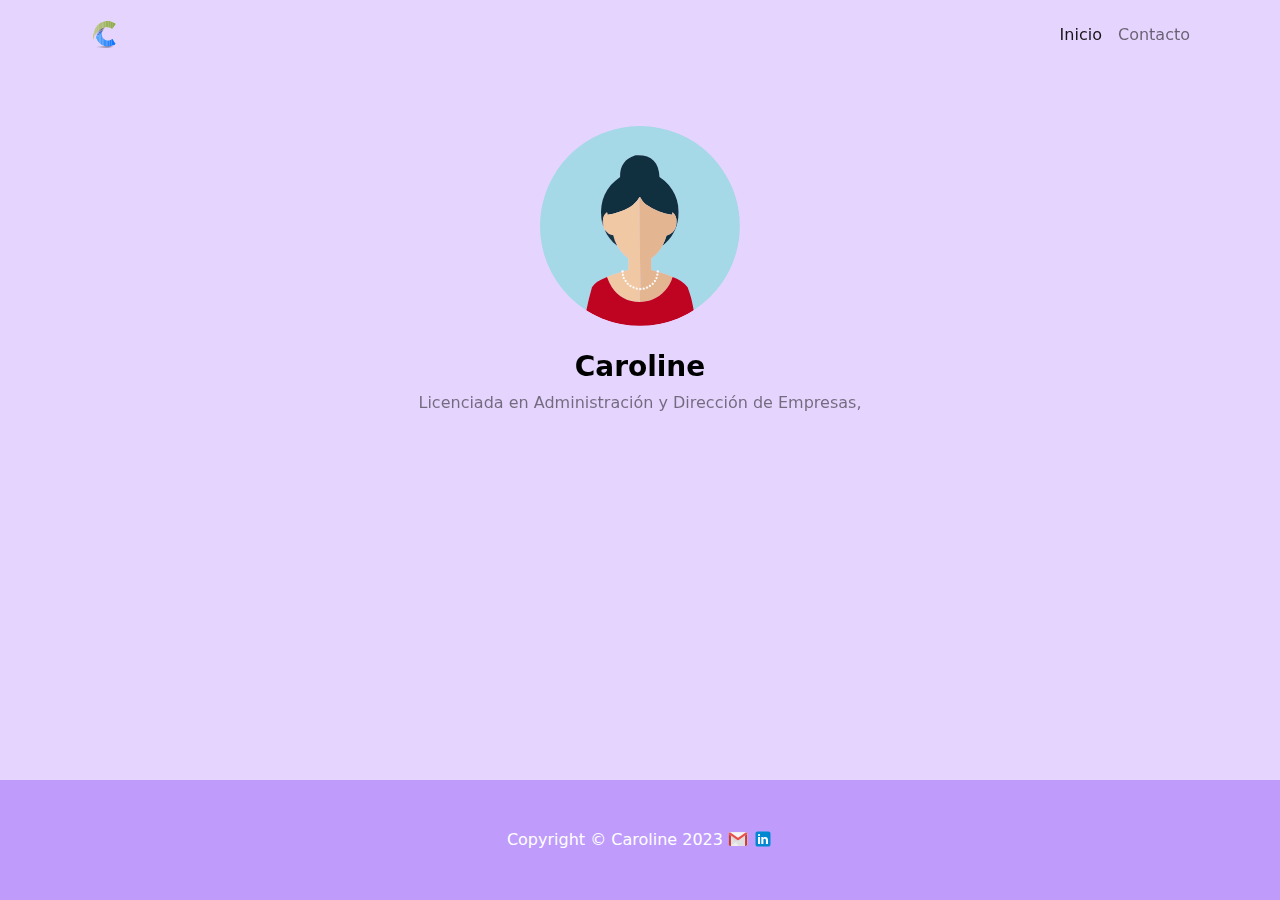
==== Ciclo2/index.html @ 20432008 "Ciclo 2 finalizado" ====
<!DOCTYPE html>
<html lang="en">
    <head>
        <meta charset="utf-8" />
        <meta name="viewport" content="width=device-width, initial-scale=1, shrink-to-fit=no" />
        <meta name="description" content="" />
        <meta name="author" content="" />
        <title></title>
        <!-- Favicon-->
        <link rel="icon" type="image/x-icon" href="assets/favicon.ico" />
        <!-- Core theme CSS (includes Bootstrap)-->
        <link href="https://cdn.jsdelivr.net/npm/bootstrap@5.0.2/dist/css/bootstrap.min.css" rel="stylesheet" integrity="sha384-EVSTQN3/azprG1Anm3QDgpJLIm9Nao0Yz1ztcQTwFspd3yD65VohhpuuCOmLASjC" crossorigin="anonymous">
        <script src="https://cdn.jsdelivr.net/npm/bootstrap@5.0.2/dist/js/bootstrap.bundle.min.js" integrity="sha384-MrcW6ZMFYlzcLA8Nl+NtUVF0sA7MsXsP1UyJoMp4YLEuNSfAP+JcXn/tWtIaxVXM" crossorigin="anonymous"></script>
        <link href="css/styles.css" rel="stylesheet" />
    </head>
    <body>
        <!-- Responsive navbar-->
        <nav class="navbar navbar-expand-lg">
            <div class="container">
                <a class="navbar-brand" href="#!"><img class="img-logo img-fluid" src="./assets/logo.svg" width="50px"></a>
                <button class="navbar-toggler" type="button" data-bs-toggle="collapse" data-bs-target="#navbarSupportedContent" aria-controls="navbarSupportedContent" aria-expanded="false" aria-label="Toggle navigation"><span class="navbar-toggler-icon"></span></button>
                <div class="collapse navbar-collapse" id="navbarSupportedContent">
                    <ul class="navbar-nav ms-auto mb-2 mb-lg-0">
                        <li class="nav-item"><a class="nav-link active" aria-current="page" href="index.html">Inicio</a></li>
                        <li class="nav-item"><a class="nav-link" href="contact.html">Contacto</a></li>
                    </ul>
                </div>
            </div>
        </nav>
        <!-- Header - set the background image for the header in the line below-->
        <header class="py-2 bg-image-full" >
            <div class="text-center my-5">
                <img class="img-fluid rounded-circle mb-4" src="./assets/avatar.svg" width="200px" alt="..." />
                <h1 class="text-black fs-3 fw-bolder">Caroline</h1>
                <p class="text-black-50 mb-0">Licenciada en Administración y Dirección de Empresas,</p>
            </div>
        </header>
        <!-- Content section-->
        <!-- <section class="py-5">
            <div class="container my-5">
                <div class="row justify-content-center">
                    <div class="col-lg-6">
                        <h2>Full Width Backgrounds</h2>
                        <p class="lead">A single, lightweight helper class allows you to add engaging, full width background images to sections of your page.</p>
                        <p class="mb-0">The universe is almost 14 billion years old, and, wow! Life had no problem starting here on Earth! I think it would be inexcusably egocentric of us to suggest that we're alone in the universe.</p>
                    </div>
                </div>
            </div>
        </section> -->
        <!-- Image element - set the background image for the header in the line below-->
       <!--  <div class="py-5 bg-image-full" style="background-image: url('https://source.unsplash.com/4ulffa6qoKA/1200x800')">
            Put anything you want here! The spacer below with inline CSS is just for demo purposes!
            <div style="height: 20rem"></div>
        </div> -->
        <!-- Content section-->
        <!-- <section class="py-5">
            <div class="container my-5">
                <div class="row justify-content-center">
                    <div class="col-lg-6">
                        <h2>Engaging Background Images</h2>
                        <p class="lead">The background images used in this template are sourced from Unsplash and are open source and free to use.</p>
                        <p class="mb-0">I can't tell you how many people say they were turned off from science because of a science teacher that completely sucked out all the inspiration and enthusiasm they had for the course.</p>
                    </div>
                </div>
            </div>
        </section> -->
        <!-- Footer-->
        <footer class="py-5">
            <div class="container">
              <p class="m-0 text-center text-white">Copyright &copy; Caroline 2023
                 <a href="#!"><img class="img-icon-gmail" src="./assets/icono-gmail.svg" width="20px"></a>
                 <a href="#!"><img class="img-icon-gmail" src="./assets/icon-linkedin.svg" width="20px"></a>
              </p>
            </div>
        </footer>
        <!-- Bootstrap core JS-->
        <script src="https://cdn.jsdelivr.net/npm/bootstrap@5.2.3/dist/js/bootstrap.bundle.min.js"></script>
        <!-- Core theme JS-->
        <script src="js/scripts.js"></script>
    </body>
</html>
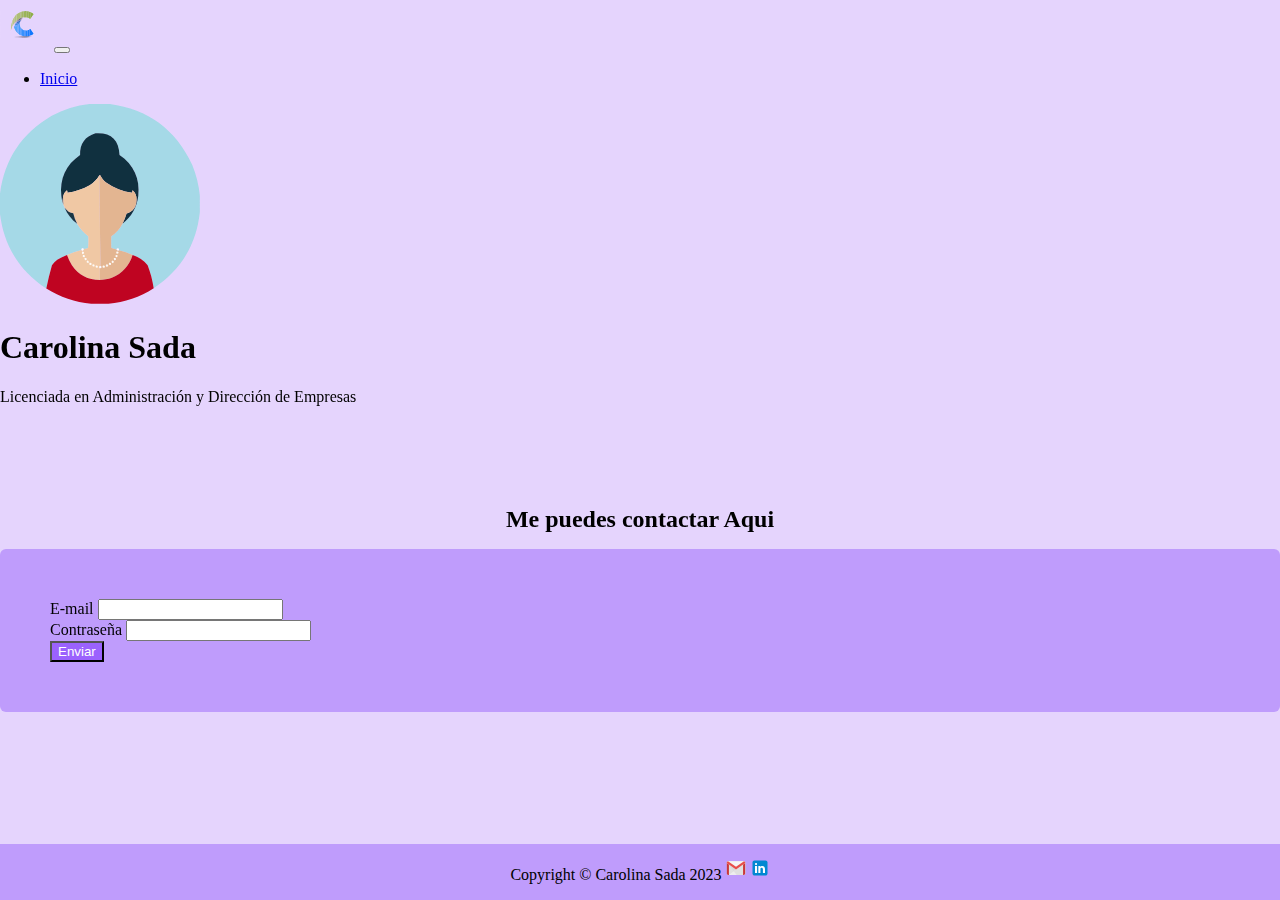
==== commit 91fb29aa: "Correccion de paginas" ====
--- a/Ciclo2/index.html
+++ b/Ciclo2/index.html
@@ -9,20 +9,19 @@
         <!-- Favicon-->
         <link rel="icon" type="image/x-icon" href="assets/favicon.ico" />
         <!-- Core theme CSS (includes Bootstrap)-->
-        <link href="https://cdn.jsdelivr.net/npm/bootstrap@5.0.2/dist/css/bootstrap.min.css" rel="stylesheet" integrity="sha384-EVSTQN3/azprG1Anm3QDgpJLIm9Nao0Yz1ztcQTwFspd3yD65VohhpuuCOmLASjC" crossorigin="anonymous">
-        <script src="https://cdn.jsdelivr.net/npm/bootstrap@5.0.2/dist/js/bootstrap.bundle.min.js" integrity="sha384-MrcW6ZMFYlzcLA8Nl+NtUVF0sA7MsXsP1UyJoMp4YLEuNSfAP+JcXn/tWtIaxVXM" crossorigin="anonymous"></script>
         <link href="css/styles.css" rel="stylesheet" />
+        <link href="https://cdn.jsdelivr.net/npm/bootstrap@5.2.3/dist/css/bootstrap.min.css" rel="stylesheet" integrity="sha384-rbsA2VBKQhggwzxH7pPCaAqO46MgnOM80zW1RWuH61DGLwZJEdK2Kadq2F9CUG65" crossorigin="anonymous">
+        <script defer src="https://cdn.jsdelivr.net/npm/bootstrap@5.2.3/dist/js/bootstrap.bundle.min.js"></script>
     </head>
     <body>
         <!-- Responsive navbar-->
         <nav class="navbar navbar-expand-lg">
             <div class="container">
-                <a class="navbar-brand" href="#!"><img class="img-logo img-fluid" src="./assets/logo.svg" width="50px"></a>
+                <a class="navbar-brand" href="#!"><img class="img-logo img-fluid" src="./assets/logo.svg" width="50px" height="50px"></a>
                 <button class="navbar-toggler" type="button" data-bs-toggle="collapse" data-bs-target="#navbarSupportedContent" aria-controls="navbarSupportedContent" aria-expanded="false" aria-label="Toggle navigation"><span class="navbar-toggler-icon"></span></button>
                 <div class="collapse navbar-collapse" id="navbarSupportedContent">
                     <ul class="navbar-nav ms-auto mb-2 mb-lg-0">
                         <li class="nav-item"><a class="nav-link active" aria-current="page" href="index.html">Inicio</a></li>
-                        <li class="nav-item"><a class="nav-link" href="contact.html">Contacto</a></li>
                     </ul>
                 </div>
             </div>
@@ -30,52 +29,44 @@
         <!-- Header - set the background image for the header in the line below-->
         <header class="py-2 bg-image-full" >
             <div class="text-center my-5">
-                <img class="img-fluid rounded-circle mb-4" src="./assets/avatar.svg" width="200px" alt="..." />
-                <h1 class="text-black fs-3 fw-bolder">Caroline</h1>
-                <p class="text-black-50 mb-0">Licenciada en Administración y Dirección de Empresas,</p>
+                <img class="img-fluid rounded-circle mb-4" src="./assets/avatar.svg" width="200px" height="200px" alt="..." />
+                <h1 class="text-black fs-3 fw-bolder">Carolina Sada</h1>
+                <p class="text-black-50 mb-0">Licenciada en Administración y Dirección de Empresas</p>
             </div>
         </header>
-        <!-- Content section-->
-        <!-- <section class="py-5">
-            <div class="container my-5">
+        <section>
+            <h1 class="title-form">Me puedes contactar Aqui</h1>
+            <div class="container my-5 ">
                 <div class="row justify-content-center">
-                    <div class="col-lg-6">
-                        <h2>Full Width Backgrounds</h2>
-                        <p class="lead">A single, lightweight helper class allows you to add engaging, full width background images to sections of your page.</p>
-                        <p class="mb-0">The universe is almost 14 billion years old, and, wow! Life had no problem starting here on Earth! I think it would be inexcusably egocentric of us to suggest that we're alone in the universe.</p>
+                    <div class="col-lg-6 form-container">
+                        <form class="row g-3 needs-validation">
+                            <div class="col-md-12">
+                              <label for="inputEmail4" class="form-label">E-mail</label>
+                              <input type="email" class="form-control" id="inputEmail4" required>
+                            </div>
+                            <div class="col-md-12">
+                              <label for="inputPassword4" class="form-label">Contraseña</label>
+                              <input type="password" class="form-control" id="inputPassword4" required>
+                            </div>
+                           
+                            <div class="col-12">
+                              <button type="submit" class="btn btn-form">Enviar</button>
+                            </div>
+                          </form>
                     </div>
                 </div>
             </div>
-        </section> -->
-        <!-- Image element - set the background image for the header in the line below-->
-       <!--  <div class="py-5 bg-image-full" style="background-image: url('https://source.unsplash.com/4ulffa6qoKA/1200x800')">
-            Put anything you want here! The spacer below with inline CSS is just for demo purposes!
-            <div style="height: 20rem"></div>
-        </div> -->
-        <!-- Content section-->
-        <!-- <section class="py-5">
-            <div class="container my-5">
-                <div class="row justify-content-center">
-                    <div class="col-lg-6">
-                        <h2>Engaging Background Images</h2>
-                        <p class="lead">The background images used in this template are sourced from Unsplash and are open source and free to use.</p>
-                        <p class="mb-0">I can't tell you how many people say they were turned off from science because of a science teacher that completely sucked out all the inspiration and enthusiasm they had for the course.</p>
-                    </div>
-                </div>
-            </div>
-        </section> -->
+        </section> 
         <!-- Footer-->
         <footer class="py-5">
             <div class="container">
-              <p class="m-0 text-center text-white">Copyright &copy; Caroline 2023
-                 <a href="#!"><img class="img-icon-gmail" src="./assets/icono-gmail.svg" width="20px"></a>
-                 <a href="#!"><img class="img-icon-gmail" src="./assets/icon-linkedin.svg" width="20px"></a>
+              <p class="m-0 text-center text-white">Copyright &copy; Carolina Sada 2023
+                 <a href="#!"><img class="img-icon-gmail" src="./assets/icono-gmail.svg" width="20px" height="20px"></a>
+                 <a href="#!"><img class="img-icon-gmail" src="./assets/icon-linkedin.svg" width="20px" height="20px"></a>
               </p>
             </div>
         </footer>
-        <!-- Bootstrap core JS-->
-        <script src="https://cdn.jsdelivr.net/npm/bootstrap@5.2.3/dist/js/bootstrap.bundle.min.js"></script>
         <!-- Core theme JS-->
-        <script src="js/scripts.js"></script>
+       <!--  <script src="js/scripts.js"></script> -->
     </body>
 </html>
